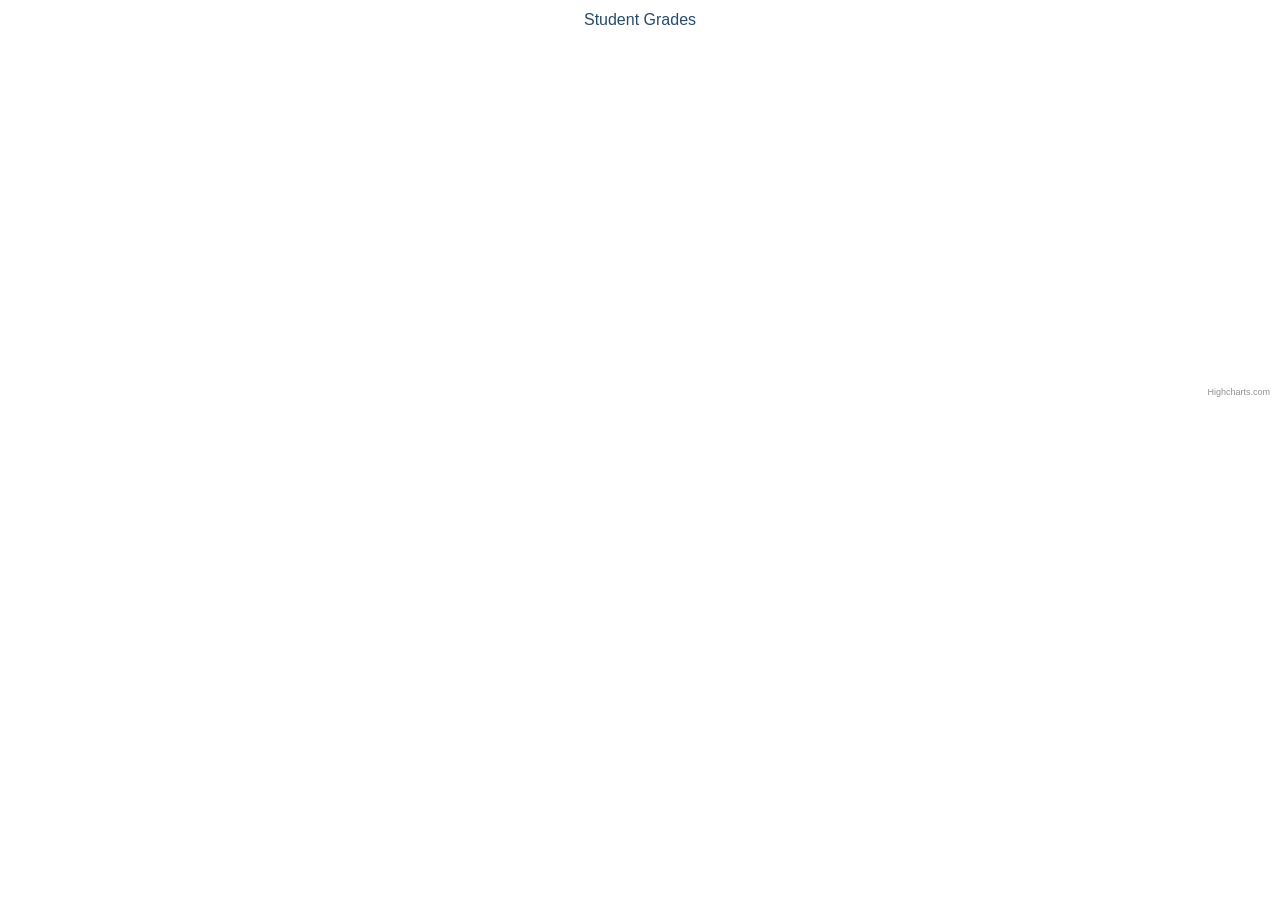
==== line-chart-ajax.html @ 0684795c "first pass" ====
<!DOCTYPE html>
<head>
    <meta charset="UTF-8" />
    <title>Student Grades</title>
    <link rel="stylesheet" href="_css/main.css">
    <script src="_js/jquery-1.11.0.min.js"></script>
    <script src="_js/highcharts.js"></script>
</head>
<body>
    <div id="line-chart">
    </div>

<script>


// set up the initial options
var options = {
  chart: {
    renderTo: "line-chart",
    defaultSeriesType: "line"
  },
  title: {
    text: 'Student Grades'
  },
  xAxis: {
    categories: []
  },
  yAxis: {
    title: {
      text: 'Units'
    }
  },
  series :[]
}



// ajax call to get data from the csv file
$.get('data.csv', function (data) {

  // first, split the csv by line ('\n')
  var lines = data.split('\n');

  var categories = [];

  // loop through each line
  $.each(lines, function(lineNo, line) {
        
    // split each line into parts (assignment, name, and grade)
    var items = line.split(',');

    if (lineNo == 0) {
    } else {
      categories.push(items[0]);      
    }
  
    console.log(options.xAxis.categories);

  });
      
});

  
var chart = new Highcharts.Chart(options);







/*

$(function () {

    // Register a parser for the American date format used by Google
    Highcharts.Data.prototype.dateFormats['m/d/Y'] = {
        regex: '^([0-9]{1,2})\/([0-9]{1,2})\/([0-9]{2})$',
        parser: function (match) {
            return Date.UTC(+('20' + match[3]), match[1] - 1, +match[2]);
        }
    };

    // Get the CSV and create the chart
    $.get('/samples/highcharts/demo/line-ajax/analytics.csv', function (csv) {
        
        $('#container').highcharts({

            data: {
                csv: csv
            },

            title: {
                text: 'Daily visits at www.highcharts.com'
            },

            subtitle: {
                text: 'Source: Google Analytics'
            },

            xAxis: {
                type: 'datetime',
                tickInterval: 7 * 24 * 3600 * 1000, // one week
                tickWidth: 0,
                gridLineWidth: 1,
                labels: {
                    align: 'left',
                    x: 3,
                    y: -3
                }
            },

            yAxis: [{ // left y axis
                title: {
                    text: null
                },
                labels: {
                    align: 'left',
                    x: 3,
                    y: 16,
                    formatter: function() {
                        return Highcharts.numberFormat(this.value, 0);
                    }
                },
                showFirstLabel: false
            }, { // right y axis
                linkedTo: 0,
                gridLineWidth: 0,
                opposite: true,
                title: {
                    text: null
                },
                labels: {
                    align: 'right',
                    x: -3,
                    y: 16,
                    formatter: function() {
                        return Highcharts.numberFormat(this.value, 0);
                    }
                },
                showFirstLabel: false
            }],

            legend: {
                align: 'left',
                verticalAlign: 'top',
                y: 20,
                floating: true,
                borderWidth: 0
            },

            tooltip: {
                shared: true,
                crosshairs: true
            },

            plotOptions: {
                series: {
                    cursor: 'pointer',
                    point: {
                        events: {
                            click: function() {
                                hs.htmlExpand(null, {
                                    pageOrigin: {
                                        x: this.pageX,
                                        y: this.pageY
                                    },
                                    headingText: this.series.name,
                                    maincontentText: Highcharts.dateFormat('%A, %b %e, %Y', this.x) +':<br/> '+
                                        this.y +' visits',
                                    width: 200
                                });
                            }
                        }
                    },
                    marker: {
                        lineWidth: 1
                    }
                }
            },

            series: [{
                name: 'All visits',
                lineWidth: 4,
                marker: {
                    radius: 4
                }
            }, {
                name: 'New visitors'
            }]
        });
    });

});

*/
</script>

</body>
</html>
---- _css/main.css ----
/* ---------------------------------------------------------------------------------------------------- */
/* RESET CSS */

/* http://meyerweb.com/eric/tools/css/reset/ 
   v2.0 | 20110126
   License: none (public domain)
*/

html, body, div, span, applet, object, iframe,
h1, h2, h3, h4, h5, h6, p, blockquote, pre,
a, abbr, acronym, address, big, cite, code,
del, dfn, em, img, ins, kbd, q, s, samp,
small, strike, strong, sub, sup, tt, var,
b, u, i, center,
dl, dt, dd, ol, ul, li,
fieldset, form, label, legend,
table, caption, tbody, tfoot, thead, tr, th, td,
article, aside, canvas, details, embed, 
figure, figcaption, footer, header, hgroup, 
menu, nav, output, ruby, section, summary,
time, mark, audio, video {
	margin: 0;
	padding: 0;
	border: 0;
	font-size: 100%;
	font: inherit;
	vertical-align: baseline;
}
/* HTML5 display-role reset for older browsers */
article, aside, details, figcaption, figure, 
footer, header, hgroup, menu, nav, section {
	display: block;
}
body {
	line-height: 1;
}
ol, ul {
	list-style: none;
}
blockquote, q {
	quotes: none;
}
blockquote:before, blockquote:after,
q:before, q:after {
	content: '';
	content: none;
}
table {
	border-collapse: collapse;
	border-spacing: 0;
}



/* ---------------------------------------------------------------------------------------------------- */
/* GLOBAL */



/* ---------------------------------------------------------------------------------------------------- */
/*  */

#bar-chart {
  height: 400px; 
  width: 800px;
}
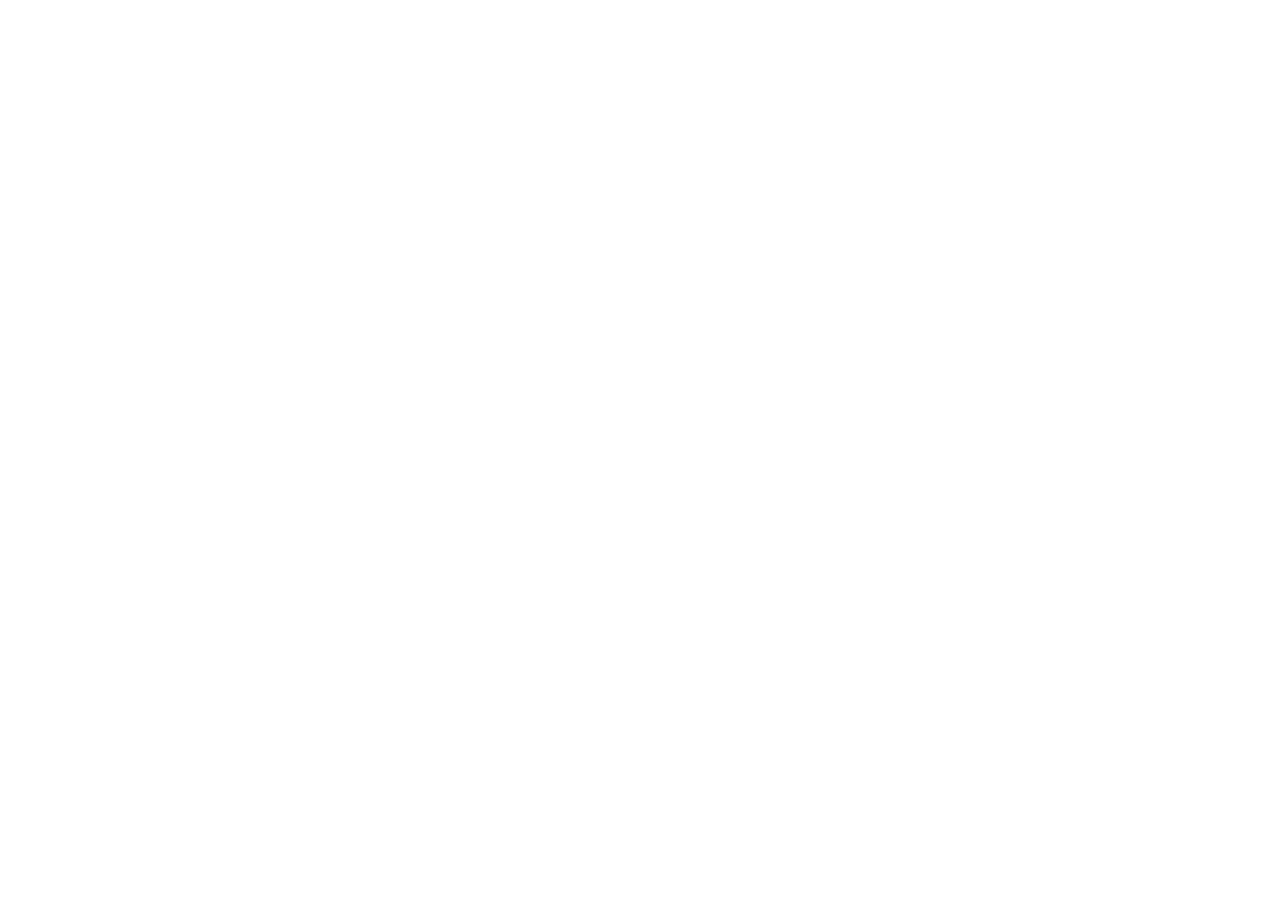
==== commit 4f7ffde4: "Revert "first pass" This reverts commit acbb603c003c1eb9b1d071ef8150865286595370." ====
--- a/line-chart-ajax.html
+++ b/line-chart-ajax.html
@@ -12,7 +12,6 @@
 
 <script>
 
-
 // set up the initial options
 var options = {
   chart: {
@@ -23,177 +22,60 @@
     text: 'Student Grades'
   },
   xAxis: {
-    categories: []
+    categories: [
+      'Assignment 1',
+      'Assignment 2',
+      'Assignment 3',
+      'Assignment 4'
+    ]
   },
   yAxis: {
+    min: 60,
     title: {
-      text: 'Units'
+      text: 'Grades'
     }
   },
-  series :[]
+  legend: {
+    layout: 'vertical',
+    align: 'right',
+    verticalAlign: 'middle',
+    borderWidth: 0
+  },
+  series: []
 }
 
 
 
-// ajax call to get data from the csv file
-$.get('data.csv', function (data) {
+// ajax call to data from the csv file
+$.get('_data/data.csv', function (data) {
 
-  // first, split the csv by line ('\n')
-  var lines = data.split('\n');
+  // 1. split the csv by line ('\n')
+  var lines = ;
 
-  var categories = [];
-
-  // loop through each line
+  // 2. loop through each line using $.each
   $.each(lines, function(lineNo, line) {
         
-    // split each line into parts (assignment, name, and grade)
-    var items = line.split(',');
+    // 3. turn each line into an array that contains 4 items: name, grade #1, grade #2, grade #3; use the .split() method
+    var items = ;
 
-    if (lineNo == 0) {
-    } else {
-      categories.push(items[0]);      
-    }
-  
-    console.log(options.xAxis.categories);
+    // 4. skip the first line (since it's the header)
+    if () {
+      
+      // 5. create a placeholder object which contains keys for "name" & "data"
+      var seriesData = {
+      };    
+
+      // 6. grab the "seriesData" object and populate it with data from "items" 
+
+      // 7. push "seriesData" into the main Highcharts options (which we set in the beginning of the script)
+    };
 
   });
-      
+
+  // 8. finally draw the chart by creating a new "Highcharts" object, which has settings that are defined in "options"
+ 
 });
 
-  
-var chart = new Highcharts.Chart(options);
-
-
-
-
-
-
-
-/*
-
-$(function () {
-
-    // Register a parser for the American date format used by Google
-    Highcharts.Data.prototype.dateFormats['m/d/Y'] = {
-        regex: '^([0-9]{1,2})\/([0-9]{1,2})\/([0-9]{2})$',
-        parser: function (match) {
-            return Date.UTC(+('20' + match[3]), match[1] - 1, +match[2]);
-        }
-    };
-
-    // Get the CSV and create the chart
-    $.get('/samples/highcharts/demo/line-ajax/analytics.csv', function (csv) {
-        
-        $('#container').highcharts({
-
-            data: {
-                csv: csv
-            },
-
-            title: {
-                text: 'Daily visits at www.highcharts.com'
-            },
-
-            subtitle: {
-                text: 'Source: Google Analytics'
-            },
-
-            xAxis: {
-                type: 'datetime',
-                tickInterval: 7 * 24 * 3600 * 1000, // one week
-                tickWidth: 0,
-                gridLineWidth: 1,
-                labels: {
-                    align: 'left',
-                    x: 3,
-                    y: -3
-                }
-            },
-
-            yAxis: [{ // left y axis
-                title: {
-                    text: null
-                },
-                labels: {
-                    align: 'left',
-                    x: 3,
-                    y: 16,
-                    formatter: function() {
-                        return Highcharts.numberFormat(this.value, 0);
-                    }
-                },
-                showFirstLabel: false
-            }, { // right y axis
-                linkedTo: 0,
-                gridLineWidth: 0,
-                opposite: true,
-                title: {
-                    text: null
-                },
-                labels: {
-                    align: 'right',
-                    x: -3,
-                    y: 16,
-                    formatter: function() {
-                        return Highcharts.numberFormat(this.value, 0);
-                    }
-                },
-                showFirstLabel: false
-            }],
-
-            legend: {
-                align: 'left',
-                verticalAlign: 'top',
-                y: 20,
-                floating: true,
-                borderWidth: 0
-            },
-
-            tooltip: {
-                shared: true,
-                crosshairs: true
-            },
-
-            plotOptions: {
-                series: {
-                    cursor: 'pointer',
-                    point: {
-                        events: {
-                            click: function() {
-                                hs.htmlExpand(null, {
-                                    pageOrigin: {
-                                        x: this.pageX,
-                                        y: this.pageY
-                                    },
-                                    headingText: this.series.name,
-                                    maincontentText: Highcharts.dateFormat('%A, %b %e, %Y', this.x) +':<br/> '+
-                                        this.y +' visits',
-                                    width: 200
-                                });
-                            }
-                        }
-                    },
-                    marker: {
-                        lineWidth: 1
-                    }
-                }
-            },
-
-            series: [{
-                name: 'All visits',
-                lineWidth: 4,
-                marker: {
-                    radius: 4
-                }
-            }, {
-                name: 'New visitors'
-            }]
-        });
-    });
-
-});
-
-*/
 </script>
 
 </body>
--- a/_css/main.css
+++ b/_css/main.css
@@ -58,9 +58,10 @@
 
 
 /* ---------------------------------------------------------------------------------------------------- */
-/*  */
+/* CONTENT */
 
-#bar-chart {
+#bar-chart,
+#line-chart {
   height: 400px; 
   width: 800px;
 }
